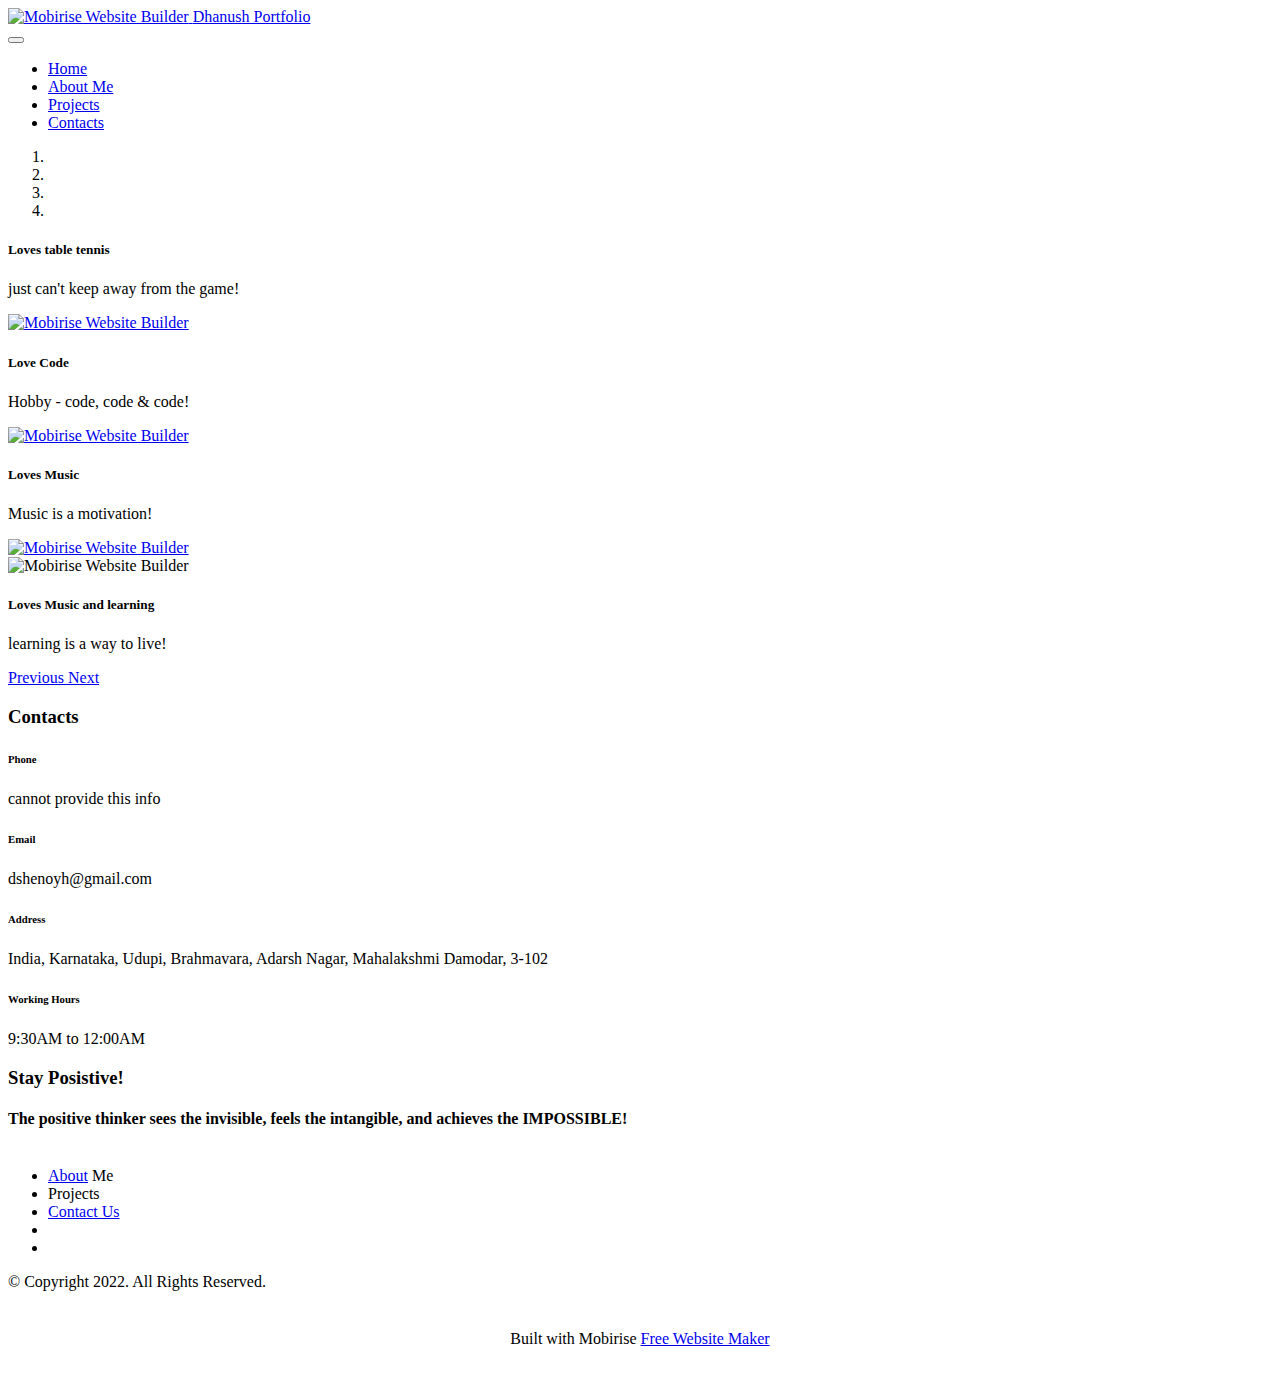
==== web/index.html @ dc952e20 "Update index.html" ====
<!DOCTYPE html>
<html  >
<head>
  <!-- Site made with Mobirise Website Builder v5.6.3, https://mobirise.com -->
  <meta charset="UTF-8">
  <meta http-equiv="X-UA-Compatible" content="IE=edge">
  <meta name="generator" content="Mobirise v5.6.3, mobirise.com">
  <meta name="viewport" content="width=device-width, initial-scale=1, minimum-scale=1">
  <link rel="shortcut icon" href="assets/images/p.png" type="image/x-icon">
  <meta name="description" content="">
  
  
  <title>Home</title>
  <link rel="stylesheet" href="assets/web/assets/mobirise-icons2/mobirise2.css">
  <link rel="stylesheet" href="assets/bootstrap/css/bootstrap.min.css">
  <link rel="stylesheet" href="assets/bootstrap/css/bootstrap-grid.min.css">
  <link rel="stylesheet" href="assets/bootstrap/css/bootstrap-reboot.min.css">
  <link rel="stylesheet" href="assets/dropdown/css/style.css">
  <link rel="stylesheet" href="assets/socicon/css/styles.css">
  <link rel="stylesheet" href="assets/theme/css/style.css">
  <link rel="preload" href="https://fonts.googleapis.com/css2?family=Jost:ital,wght@0,400;0,700;1,400;1,700&display=swap&display=swap" as="style" onload="this.onload=null;this.rel='stylesheet'">
  <noscript><link rel="stylesheet" href="https://fonts.googleapis.com/css2?family=Jost:ital,wght@0,400;0,700;1,400;1,700&display=swap&display=swap"></noscript>
  <link rel="preload" as="style" href="assets/mobirise/css/mbr-additional.css"><link rel="stylesheet" href="assets/mobirise/css/mbr-additional.css" type="text/css">
  
  
  
  
</head>
<body>
  
  <section data-bs-version="5.1" class="menu menu1 cid-sYzMEsX4jx" once="menu" id="menu1-z">
    

    <nav class="navbar navbar-dropdown navbar-fixed-top navbar-expand-lg">
        <div class="container-fluid">
            <div class="navbar-brand">
                <span class="navbar-logo">
                    <a href="https://mobiri.se">
                        <img src="assets/images/p.png" alt="Mobirise Website Builder" style="height: 3rem;">
                    </a>
                </span>
                <span class="navbar-caption-wrap"><a class="navbar-caption text-black display-7" href="https://mobiri.se">Dhanush Portfolio</a></span>
            </div>
            <button class="navbar-toggler" type="button" data-toggle="collapse" data-bs-toggle="collapse" data-target="#navbarSupportedContent" data-bs-target="#navbarSupportedContent" aria-controls="navbarNavAltMarkup" aria-expanded="false" aria-label="Toggle navigation">
                <div class="hamburger">
                    <span></span>
                    <span></span>
                    <span></span>
                    <span></span>
                </div>
            </button>
            <div class="collapse navbar-collapse" id="navbarSupportedContent">
                <ul class="navbar-nav nav-dropdown nav-right" data-app-modern-menu="true"><li class="nav-item"><a class="nav-link link text-black text-primary display-4" href="index.html">Home</a></li><li class="nav-item"><a class="nav-link link text-black text-primary display-4" href="page1.html">
                            About Me</a></li>
                    <li class="nav-item"><a class="nav-link link text-black text-primary display-4" href="page2.html">Projects</a></li>
                    <li class="nav-item"><a class="nav-link link text-black text-primary display-4" href="page7.html">Contacts</a>
                    </li></ul>
                
                
            </div>
        </div>
    </nav>
</section>

<section data-bs-version="5.1" class="slider1 cid-sYzkJXRgvk" id="slider1-6">
    
    <div class="carousel slide" id="sYzRxXIvEM" data-interval="5000" data-bs-interval="5000">
        <ol class="carousel-indicators">
            <li data-slide-to="0" data-bs-slide-to="0" class="active" data-target="#sYzRxXIvEM" data-bs-target="#sYzRxXIvEM"></li><li data-slide-to="1" data-bs-slide-to="1" class="" data-target="#sYzRxXIvEM" data-bs-target="#sYzRxXIvEM"></li><li data-slide-to="2" data-bs-slide-to="2" class="" data-target="#sYzRxXIvEM" data-bs-target="#sYzRxXIvEM"></li><li data-slide-to="3" data-bs-slide-to="3" class="" data-target="#sYzRxXIvEM" data-bs-target="#sYzRxXIvEM"></li>
            
            
        </ol>
        <div class="carousel-inner">
            <div class="carousel-item slider-image item active">
                <div class="item-wrapper">
                    
                    
                    <div class="carousel-caption">
                        <h5 class="mbr-section-subtitle mbr-fonts-style display-5">
                            <strong>Loves table tennis</strong></h5>
                        <p class="mbr-section-text mbr-fonts-style display-7">just can't keep away from the game!</p>
                    </div>
                <a href="https://www.google.com/url?sa=i&url=https%3A%2F%2Fpixabay.com%2Fphotos%2Ftable-tennis-ping-pong-ball-game-4046275%2F&psig=AOvVaw0EoFEwnKDYRyx7Y9LvILJG&ust=1645983230002000&source=images&cd=vfe&ved=0CAsQjRxqFwoTCLCbgMXznfYCFQAAAAAdAAAAABAD"><img class="d-block w-100" src="assets/images/tt.png" alt="Mobirise Website Builder" data-slide-to="1" data-bs-slide-to="1"></a></div>
            </div><div class="carousel-item slider-image item">
                <div class="item-wrapper">
                    
                    
                    <div class="carousel-caption">
                        <h5 class="mbr-section-subtitle mbr-fonts-style display-5">
                            <strong>Love Code</strong></h5>
                        <p class="mbr-section-text mbr-fonts-style display-7">Hobby - code, code &amp; code!</p>
                    </div>
                <a href="https://www.google.com/url?sa=i&url=https%3A%2F%2Fpixabay.com%2Fphotos%2Ftable-tennis-ping-pong-ball-game-4046275%2F&psig=AOvVaw0EoFEwnKDYRyx7Y9LvILJG&ust=1645983230002000&source=images&cd=vfe&ved=0CAsQjRxqFwoTCLCbgMXznfYCFQAAAAAdAAAAABAD"><img class="d-block w-100" src="assets/images/code.png" alt="Mobirise Website Builder" data-slide-to="2" data-bs-slide-to="2"></a></div>
            </div><div class="carousel-item slider-image item">
                <div class="item-wrapper">
                    
                    
                    <div class="carousel-caption">
                        <h5 class="mbr-section-subtitle mbr-fonts-style display-5">
                            <strong>Loves Music</strong></h5>
                        <p class="mbr-section-text mbr-fonts-style display-7">Music is a motivation!</p>
                    </div>
                <a href="https://www.google.com/url?sa=i&url=https%3A%2F%2Fpixabay.com%2Fphotos%2Ftable-tennis-ping-pong-ball-game-4046275%2F&psig=AOvVaw0EoFEwnKDYRyx7Y9LvILJG&ust=1645983230002000&source=images&cd=vfe&ved=0CAsQjRxqFwoTCLCbgMXznfYCFQAAAAAdAAAAABAD"><img class="d-block w-100" src="assets/images/music.png" alt="Mobirise Website Builder" data-slide-to="3" data-bs-slide-to="3"></a></div>
            </div>
            
            <div class="carousel-item slider-image item">
                <div class="item-wrapper">
                    <img class="d-block w-100" src="assets/images/learning.png" alt="Mobirise Website Builder" data-slide-to="6" data-bs-slide-to="6">
                    
                    <div class="carousel-caption">
                        <h5 class="mbr-section-subtitle mbr-fonts-style display-5">
                            <strong>Loves Music and learning</strong></h5>
                        <p class="mbr-section-text mbr-fonts-style display-7">learning is a way to live!</p>
                    </div>
                </div>
            </div>
        </div>
        <a class="carousel-control carousel-control-prev" role="button" data-slide="prev" data-bs-slide="prev" href="#sYzRxXIvEM">
            <span class="mobi-mbri mobi-mbri-arrow-prev" aria-hidden="true"></span>
            <span class="sr-only visually-hidden">Previous</span>
        </a>
        <a class="carousel-control carousel-control-next" role="button" data-slide="next" data-bs-slide="next" href="#sYzRxXIvEM">
            <span class="mobi-mbri mobi-mbri-arrow-next" aria-hidden="true"></span>
            <span class="sr-only visually-hidden">Next</span>
        </a>
    </div>
</section>

<section data-bs-version="5.1" class="contacts2 cid-sYzj9iFQ90" id="contacts2-4">
    <!---->
    
    
    <div class="container">
        <div class="mbr-section-head">
            <h3 class="mbr-section-title mbr-fonts-style align-center mb-0 display-2">
                <strong>Contacts</strong>
            </h3>
            
        </div>
        <div class="row justify-content-center mt-4">
            <div class="card col-12 col-md-6">
                <div class="card-wrapper">
                    <div class="image-wrapper">
                        <span class="mbr-iconfont mobi-mbri-phone mobi-mbri"></span>
                    </div>
                    <div class="text-wrapper">
                        <h6 class="card-title mbr-fonts-style mb-1 display-5">
                            <strong>Phone</strong>
                        </h6>
                        <p class="mbr-text mbr-fonts-style display-7">cannot provide this info</p>
                    </div>
                </div>
            </div>
            <div class="card col-12 col-md-6">
                <div class="card-wrapper">
                    <div class="image-wrapper">
                        <span class="mbr-iconfont mobi-mbri-letter mobi-mbri"></span>
                    </div>
                    <div class="text-wrapper">
                        <h6 class="card-title mbr-fonts-style mb-1 display-5">
                            <strong>Email</strong>
                        </h6>
                        <p class="mbr-text mbr-fonts-style display-7">dshenoyh@gmail.com</p>
                    </div>
                </div>
            </div>
            <div class="card col-12 col-md-6">
                <div class="card-wrapper">
                    <div class="image-wrapper">
                        <span class="mbr-iconfont mobi-mbri-globe mobi-mbri"></span>
                    </div>
                    <div class="text-wrapper">
                        <h6 class="card-title mbr-fonts-style mb-1 display-5">
                            <strong>Address</strong>
                        </h6>
                        <p class="mbr-text mbr-fonts-style display-7">India, Karnataka, Udupi, Brahmavara, Adarsh Nagar, Mahalakshmi Damodar, 3-102</p>
                    </div>
                </div>
            </div>
            <div class="card col-12 col-md-6">
                <div class="card-wrapper">
                    <div class="image-wrapper">
                        <span class="mbr-iconfont mobi-mbri-bulleted-list mobi-mbri"></span>
                    </div>
                    <div class="text-wrapper">
                        <h6 class="card-title mbr-fonts-style mb-1 display-5">
                            <strong>Working Hours</strong>
                        </h6>
                        <p class="mbr-text mbr-fonts-style display-7">9:30AM to 12:00AM</p>
                    </div>
                </div>
            </div>
        </div>
    </div>
</section>

<section data-bs-version="5.1" class="content4 cid-sYzjm7KZkQ" id="content4-5">
    
    
    <div class="container">
        <div class="row justify-content-center">
            <div class="title col-md-12 col-lg-10">
                <h3 class="mbr-section-title mbr-fonts-style align-center mb-4 display-2">
                    <strong>Stay Posistive!</strong></h3>
                <h4 class="mbr-section-subtitle align-center mbr-fonts-style mb-4 display-5">The positive thinker sees the invisible, feels the intangible, and achieves the IMPOSSIBLE!<br><br></h4>
                
            </div>
        </div>
    </div>
</section>

<section data-bs-version="5.1" class="footer3 cid-sYziRXlZtI" once="footers" id="footer3-2">

    

    

    <div class="container">
        <div class="media-container-row align-center mbr-white">
            <div class="row row-links">
                <ul class="foot-menu">
                    
                    
                    
                    
                    
                <li class="foot-menu-item mbr-fonts-style display-7">
                        <a class="text-white text-primary" href="page1.html" target="_blank">About</a>&nbsp;Me</li><li class="foot-menu-item mbr-fonts-style display-7">Projects</li><li class="foot-menu-item mbr-fonts-style display-7">
                        <a class="text-white text-primary" href="page7.html" target="_blank">Contact Us</a>
                    </li><li class="foot-menu-item mbr-fonts-style display-7"></li><li class="foot-menu-item mbr-fonts-style display-7"></li></ul>
            </div>
            <div class="row social-row">
                <div class="social-list align-right pb-2">
                    
                    
                    
                    
                    
                    
                <div class="soc-item">
                        <a href="https://twitter.com" target="_blank">
                            <span class="mbr-iconfont mbr-iconfont-social socicon-instagram socicon"></span>
                        </a>
                    </div><div class="soc-item">
                        <a href="https://www.spotify.com" target="_blank">
                            <span class="mbr-iconfont mbr-iconfont-social socicon-spotify socicon"></span>
                        </a>
                    </div><div class="soc-item">
                        <a href="https://www.youtube.com" target="_blank">
                            <span class="socicon-youtube socicon mbr-iconfont mbr-iconfont-social"></span>
                        </a>
                    </div><div class="soc-item">
                        <a href="https://www.instagram.com/who_are_you_2007_/" target="_blank">
                            <span class="socicon-instagram socicon mbr-iconfont mbr-iconfont-social"></span>
                        </a>
                    </div></div>
            </div>
            <div class="row row-copirayt">
                <p class="mbr-text mb-0 mbr-fonts-style mbr-white align-center display-7">
                    © Copyright 2022. All Rights Reserved.
                </p>
            </div>
        </div>
    </div>
</section><section class="display-7" style="padding: 0;align-items: center;justify-content: center;flex-wrap: wrap;    align-content: center;display: flex;position: relative;height: 4rem;"><a href="https://mobiri.se/2711662" style="flex: 1 1;height: 4rem;position: absolute;width: 100%;z-index: 1;"><img alt="" style="height: 4rem;" src="[data-uri]"></a><p style="margin: 0;text-align: center;" class="display-7">Built with Mobirise &#8204;</p><a style="z-index:1" href="https://mobirise.com/website-maker.html">Free Website Maker</a></section><script src="assets/bootstrap/js/bootstrap.bundle.min.js"></script>  <script src="assets/smoothscroll/smooth-scroll.js"></script>  <script src="assets/ytplayer/index.js"></script>  <script src="assets/dropdown/js/navbar-dropdown.js"></script>  <script src="assets/theme/js/script.js"></script>  
  
  
</body>
</html>
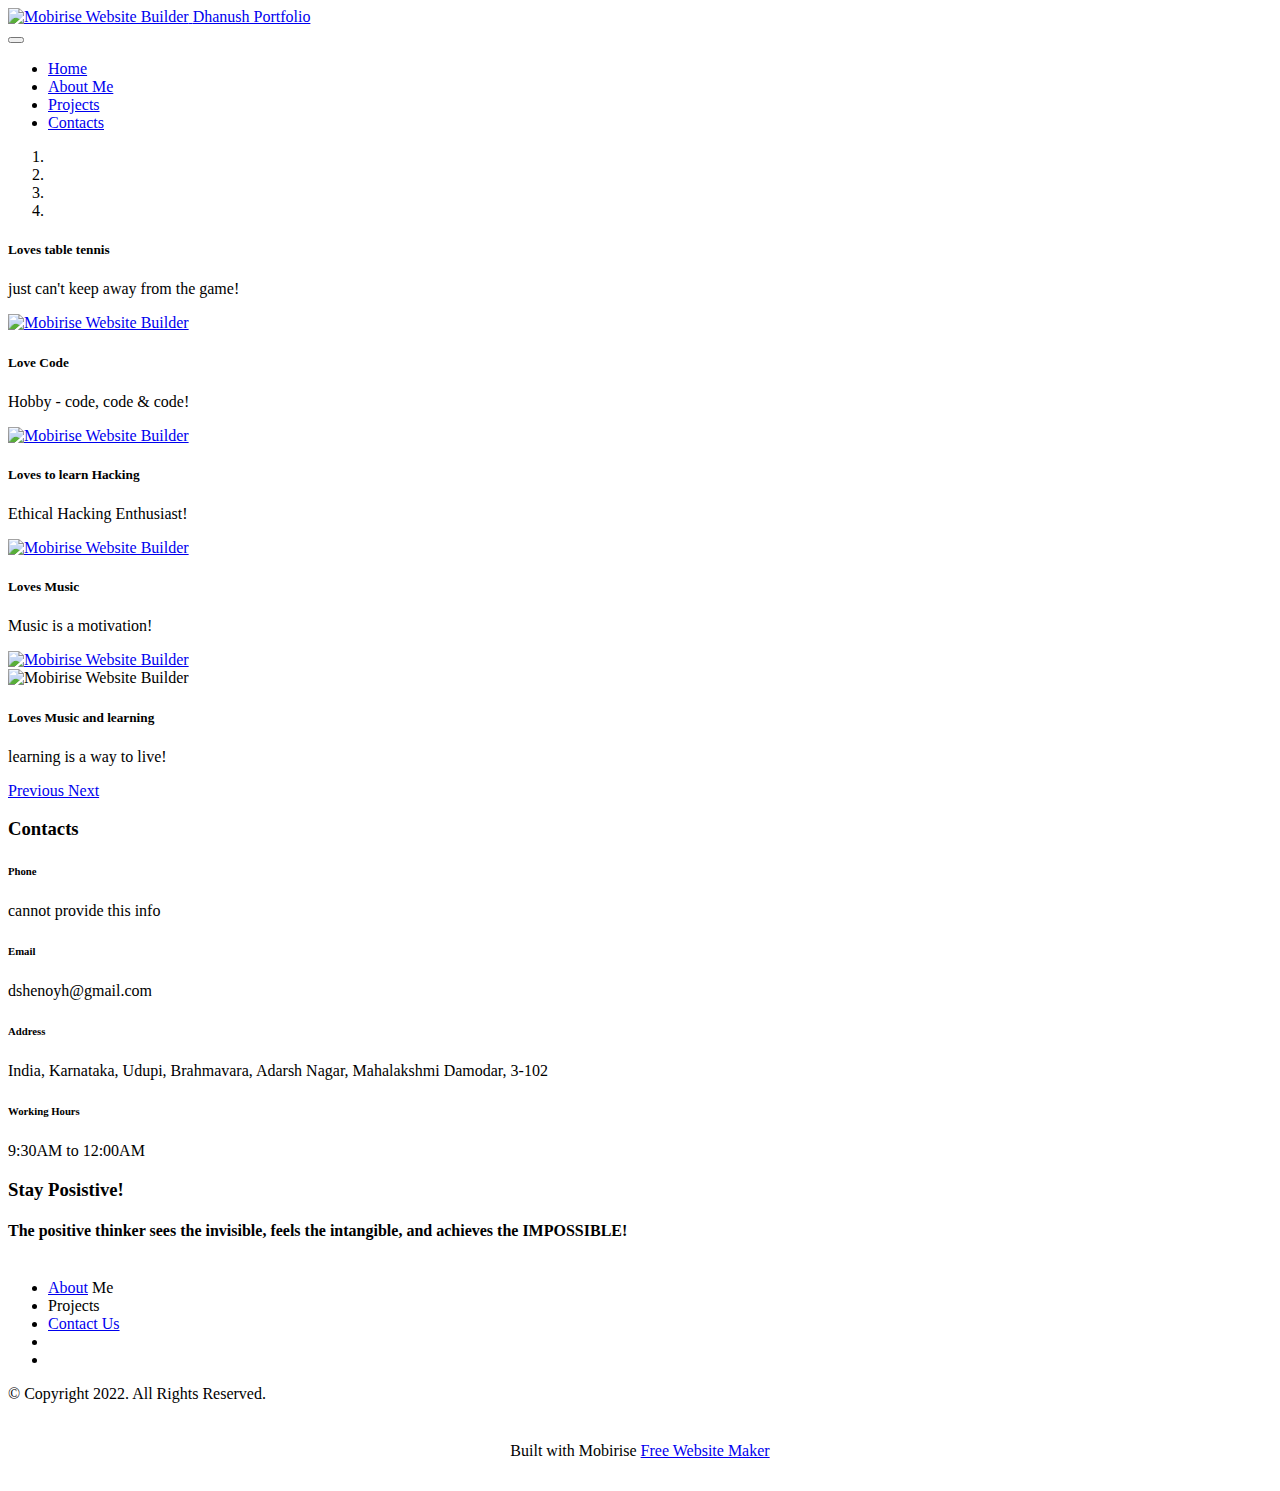
==== commit 4319a63b: "Update index.html" ====
--- a/web/index.html
+++ b/web/index.html
@@ -94,7 +94,15 @@
             </div><div class="carousel-item slider-image item">
                 <div class="item-wrapper">
                     
-                    
+                    <div class="carousel-caption">
+                        <h5 class="mbr-section-subtitle mbr-fonts-style display-5">
+                            <strong>Loves to learn Hacking</strong></h5>
+                        <p class="mbr-section-text mbr-fonts-style display-7">Ethical Hacking Enthusiast!</p>
+                    </div>
+                <a href="https://www.google.com/url?sa=i&url=https%3A%2F%2Fpixahive.com%2Fphoto%2Fhacking-information%2F&psig=AOvVaw1uBrBUhW7SnKkMfuga4GTg&ust=1646030892876000&source=images&cd=vfe&ved=0CAsQjRxqFwoTCIjX-Yiln_YCFQAAAAAdAAAAABAD"><img class="d-block w-100" src="assets/images/tt.png" alt="Mobirise Website Builder" data-slide-to="1" data-bs-slide-to="1"></a></div>
+            </div><div class="carousel-item slider-image item">
+                <div class="item-wrapper">
+                  
                     <div class="carousel-caption">
                         <h5 class="mbr-section-subtitle mbr-fonts-style display-5">
                             <strong>Loves Music</strong></h5>
@@ -113,7 +121,7 @@
                         <p class="mbr-section-text mbr-fonts-style display-7">learning is a way to live!</p>
                     </div>
                 </div>
-            </div>
+          </div>
         </div>
         <a class="carousel-control carousel-control-prev" role="button" data-slide="prev" data-bs-slide="prev" href="#sYzRxXIvEM">
             <span class="mobi-mbri mobi-mbri-arrow-prev" aria-hidden="true"></span>
